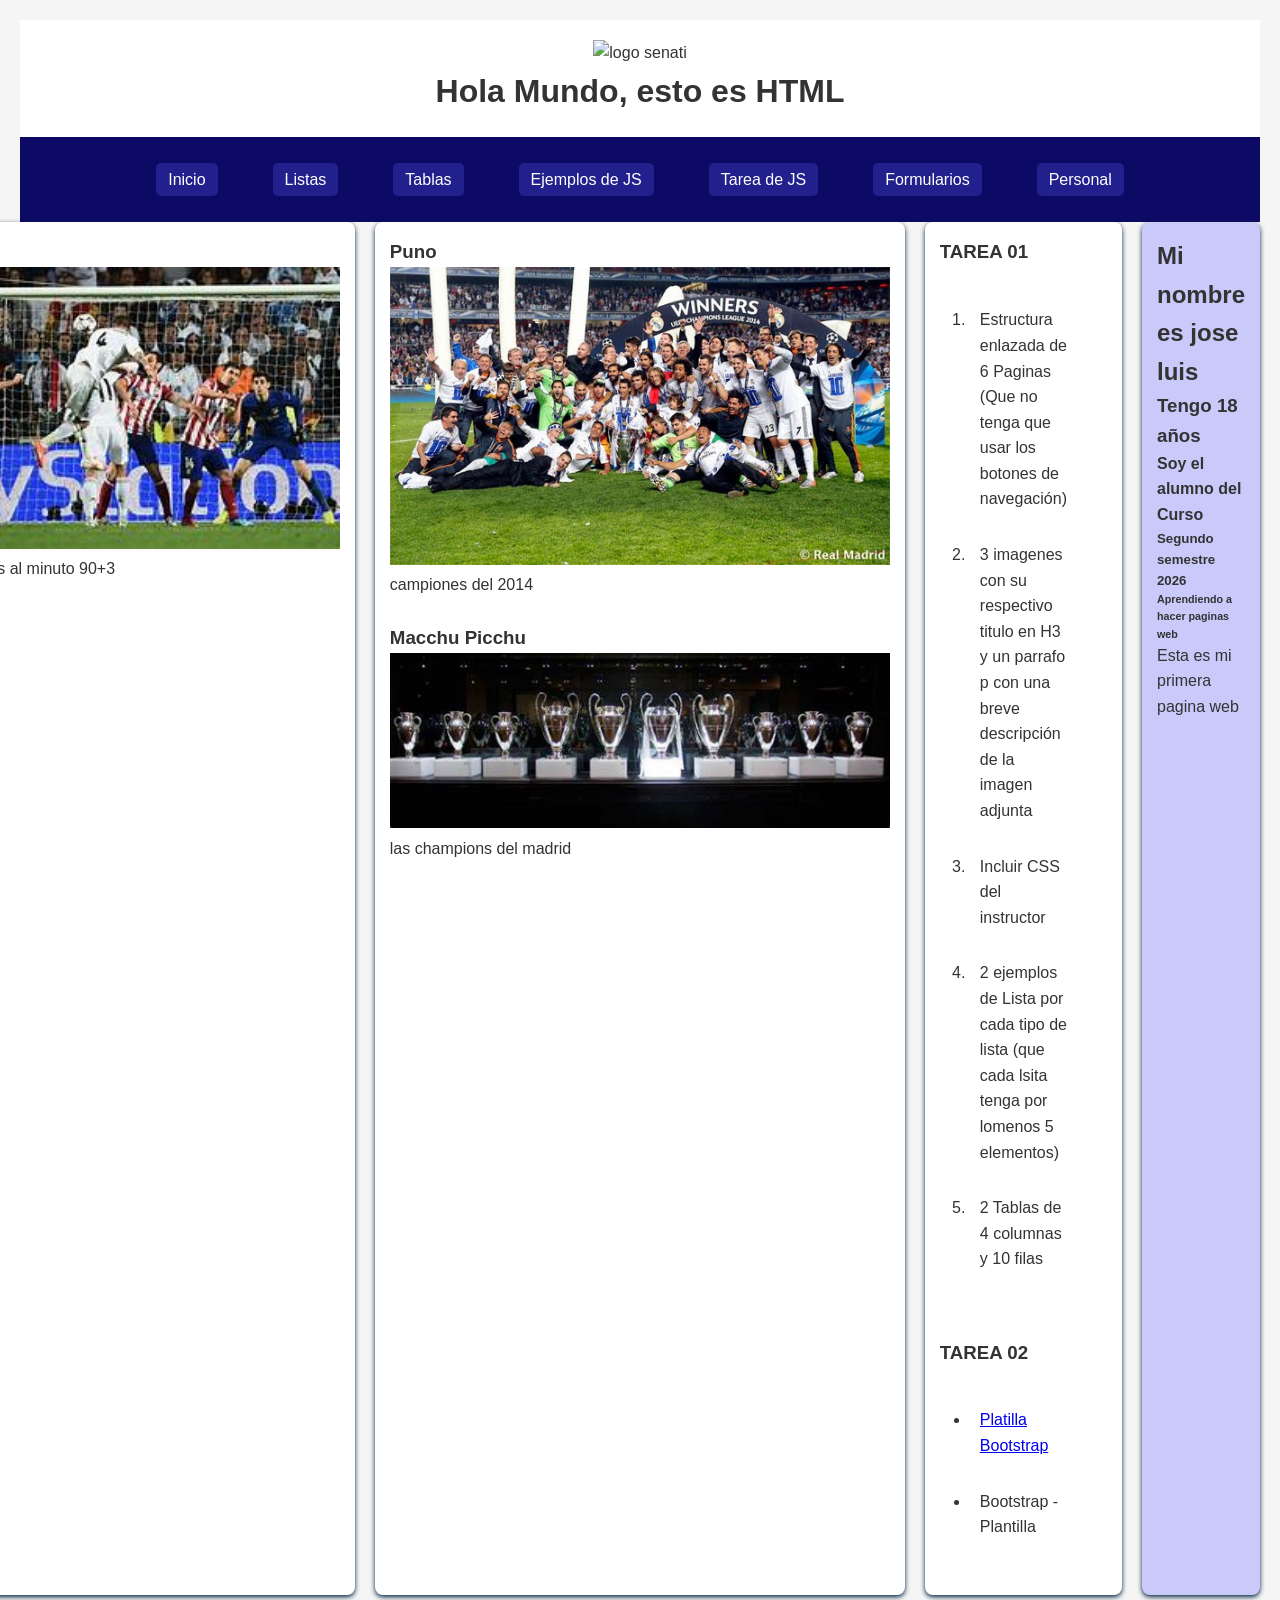
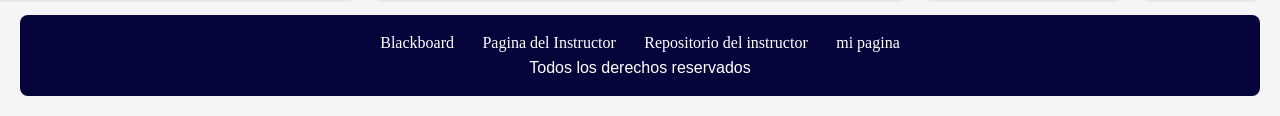
==== index.html @ 8f90e752 "cambios" ====
<!DOCTYPE html>
<html lang="es">
  <head>
    <link rel="icon" href="images/logo.png" />
    <link rel="stylesheet" href="css/estilo.css">
    <title>Mi Primera Pagina Web</title>
  </head>

  <body>
    <header>
      <img src="images/logo.png" alt="logo senati" >
      <h1>Hola Mundo, esto es HTML</h1>
    </header>
    <nav>
      <ul>
        <li><a href="index.html">Inicio</a></li>
        <li><a href="segunda.html">Listas</a></li>
        <li><a href="tercer.html">Tablas</a></li>
        <li><a href="cuarta.html">Ejemplos de JS</a></li>
        <li><a href="quinta.html">Tarea de JS</a></li>
        <li><a href="sexta.html">Formularios</a></li>
        <li><a href="tarea2/index.html">Personal</a></li>
      </ul>
    </nav>
    <section>
      <article>
      </article>
      <article>
        <h3>Senati</h3>
        <img src="imagenia/OIP.jpg" alt="">
        <p>cabeza de segio ramos al minuto 90+3</p>
      </article>
      <article>
        <h3>Puno</h3>
        <img src="imagenia/Real-Madrid-Campeones-2014.jpg" alt="">
        <p>campiones del 2014</p>
        <br>
        <h3>Macchu Picchu</h3>
        <img src="imagenia/champion-numero-diez.jpg" alt="">
        <p>las champions del madrid</p>
      </article>
      
      <article>
        <h3>TAREA 01</h3>
        <ol>
          <li>Estructura enlazada de 6 Paginas (Que no tenga que usar los botones de navegación)</li>
          <li>3 imagenes con su respectivo titulo en H3 y un parrafo p con una breve descripción de la imagen adjunta  </li>
          <li>Incluir CSS del instructor</li>
          <li> 2 ejemplos de Lista por cada tipo de lista (que cada lsita tenga por lomenos 5 elementos)</li>
          <li>2 Tablas de 4 columnas y 10 filas</li>
        </ol>
                 <br>
          <h3>TAREA 02</h3>
        <ul>
          <li><a href="https://startbootstrap.com/previews/freelancer#google_vignette">Platilla Bootstrap</a></li>
          <LI>Bootstrap - Plantilla</LI>
        </ul>
      </article>
           
      <aside>
        <h2>Mi nombre es jose luis</h2>
        <h3>Tengo 18 años</h3>
        <h4>Soy el alumno del Curso</h4>
        <h5>Segundo semestre 2026</h5>
        <h6>Aprendiendo a hacer paginas web</h6>
        <p>Esta es mi primera pagina web</p>
      </aside>
    </section>
    <footer>
      <a href="https://senati.blackboard.com/" target="_blank">Blackboard</a>
      <a href="https://arnoldbgq.github.io/instructorGonzalez/">Pagina del Instructor</a>
      <a href="https://github.com/arnoldbgq/instructorGonzalez" target="_blank">Repositorio del instructor</a>

      <a href="https://luisflores2007-prog.github.io/joseluishuanacuniflores/">mi pagina</a>
      <p>Todos los derechos reservados</p>
    </footer>
  </body>
</html>
---- css/estilo.css ----
*{
    margin: 0;
    padding: 0;
    box-sizing: border-box;
    font-family: 'Lucida Sans', 'Lucida Sans Regular', 'Lucida Grande', 'Lucida Sans Unicode', Geneva, Verdana, sans-serif;
}

body {
    justify-content: flex-end;
    background-color: #f5f5f5;
    color: #333;
    line-height: 1.6;
    padding:20px
}
header{
    text-align:center;
    padding: 20px;
    background-color: white;
}
nav{
    background-color: #0c0a64;
    padding: 10px;

}
nav ul{
    display: flex;
    list-style: none;
    justify-content: center;
    gap: 15px;
}
nav ul li a{
    text-decoration: none;
    color: white;
    background-color: #22208d;
    padding: 8px 12px;
    border-radius: 5px;
    transition: background-color 0,7s;
}
nav ul li a:hover{
    background-color: #393888;
    border-radius: 10px;
    color: rgb(223, 213, 126);
}
section{
    justify-content: flex-end;
    display: flex;
    flex-direction: row;
    gap: 20px;
    margin-bottom: 20px;
}
article{
    flex: 2;
    background-color: white;
    padding: 15px;
    border-radius: 8px;
    box-shadow: 0 2px 5px #022442;
}
article ul, ol, dl, li{
    padding: 10px;
    margin: 10px;
}
article img{
    width: 500px;
}
aside{
    justify-content: center;
    flex: 1;
    background-color: rgb(201, 201, 250);
    padding: 15px;
    border-radius: 8px;
    box-shadow: 0 2px 5px #022442;
}
footer{
    text-align: center;
    padding: 15px;
    background-color: #06053b;
    color: white;
    border-radius: 8px;
    margin-top: 20px;
}
footer a{
    color: white;
    text-decoration: none;
    font-family: Georgia, 'Times New Roman', Times, serif;
    padding: 8px 12px;
    flex: 2;
}
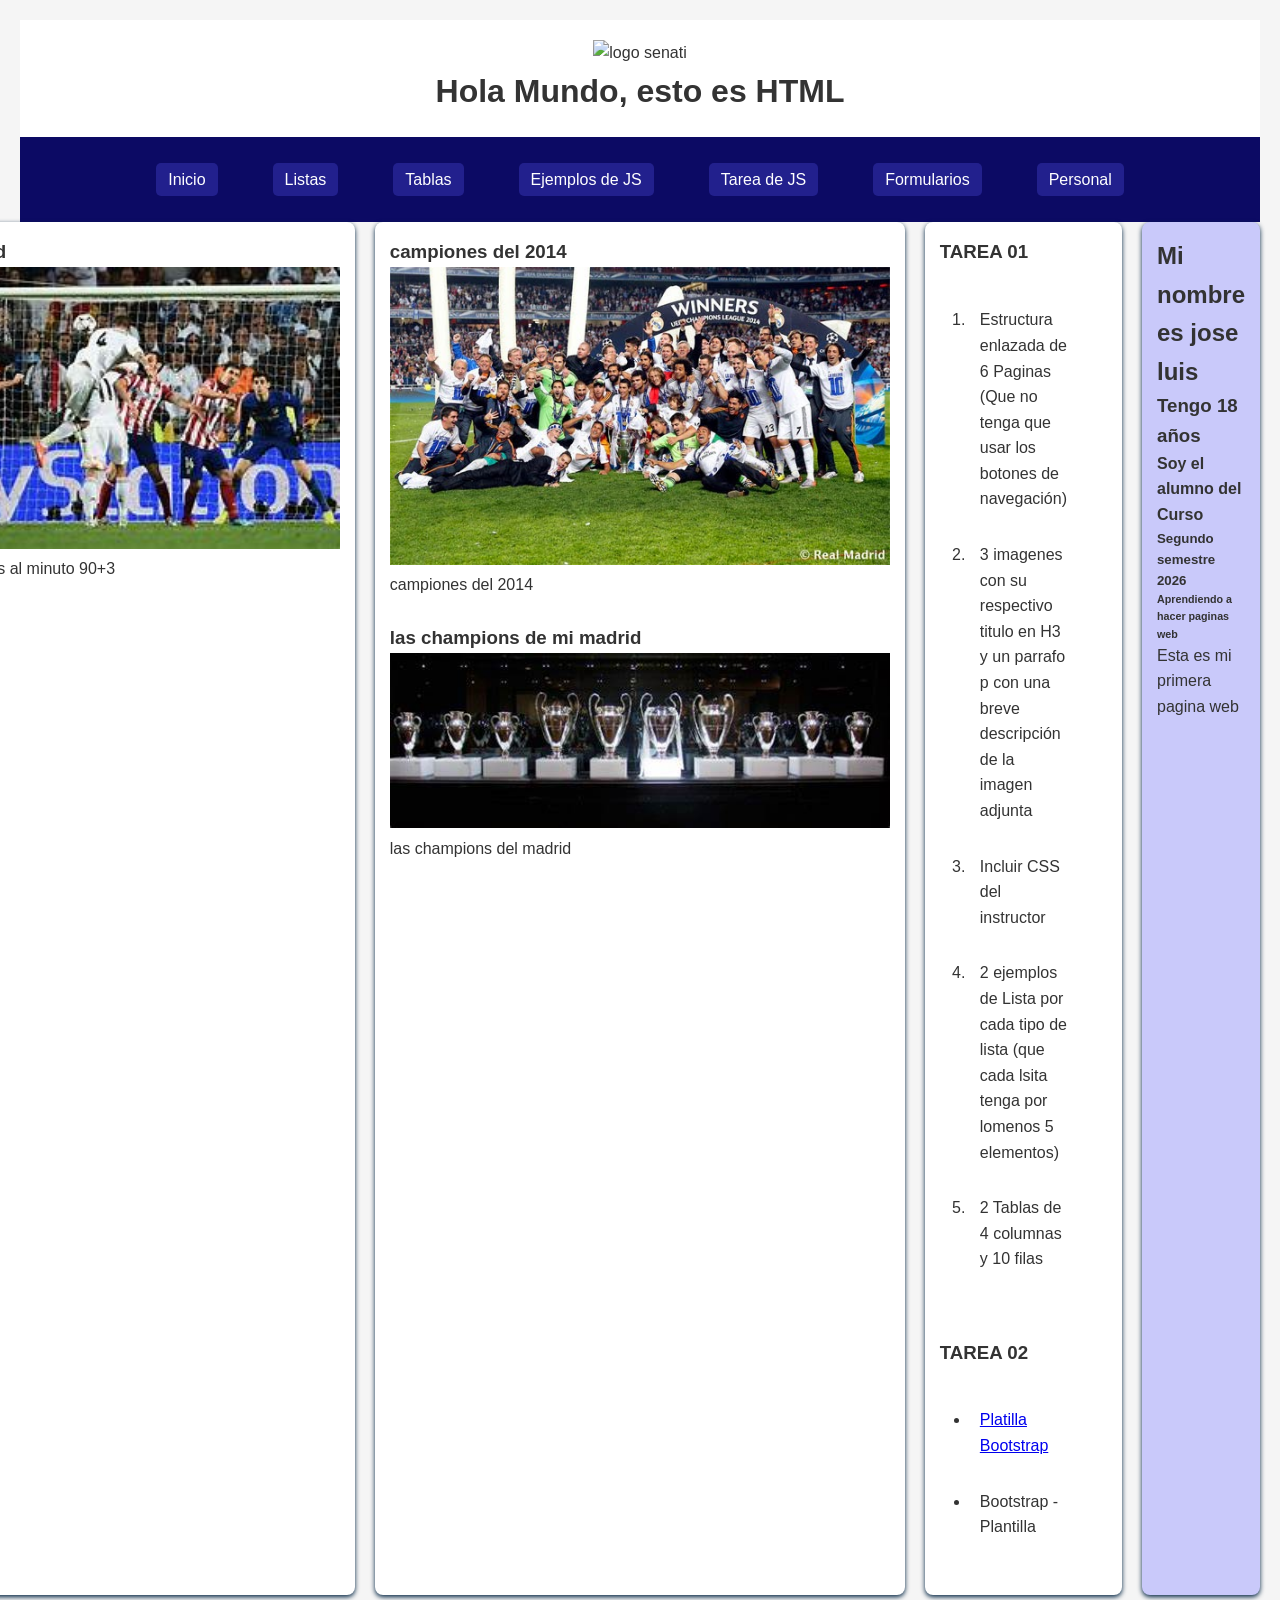
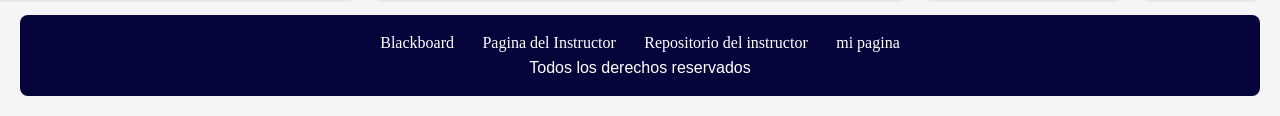
==== commit 93d76e30: "cambio" ====
--- a/index.html
+++ b/index.html
@@ -26,16 +26,16 @@
       <article>
       </article>
       <article>
-        <h3>Senati</h3>
+        <h3>gol del real madrid</h3>
         <img src="imagenia/OIP.jpg" alt="">
         <p>cabeza de segio ramos al minuto 90+3</p>
       </article>
       <article>
-        <h3>Puno</h3>
+        <h3>campiones del 2014</h3>
         <img src="imagenia/Real-Madrid-Campeones-2014.jpg" alt="">
         <p>campiones del 2014</p>
         <br>
-        <h3>Macchu Picchu</h3>
+        <h3>las champions de mi madrid</h3>
         <img src="imagenia/champion-numero-diez.jpg" alt="">
         <p>las champions del madrid</p>
       </article>
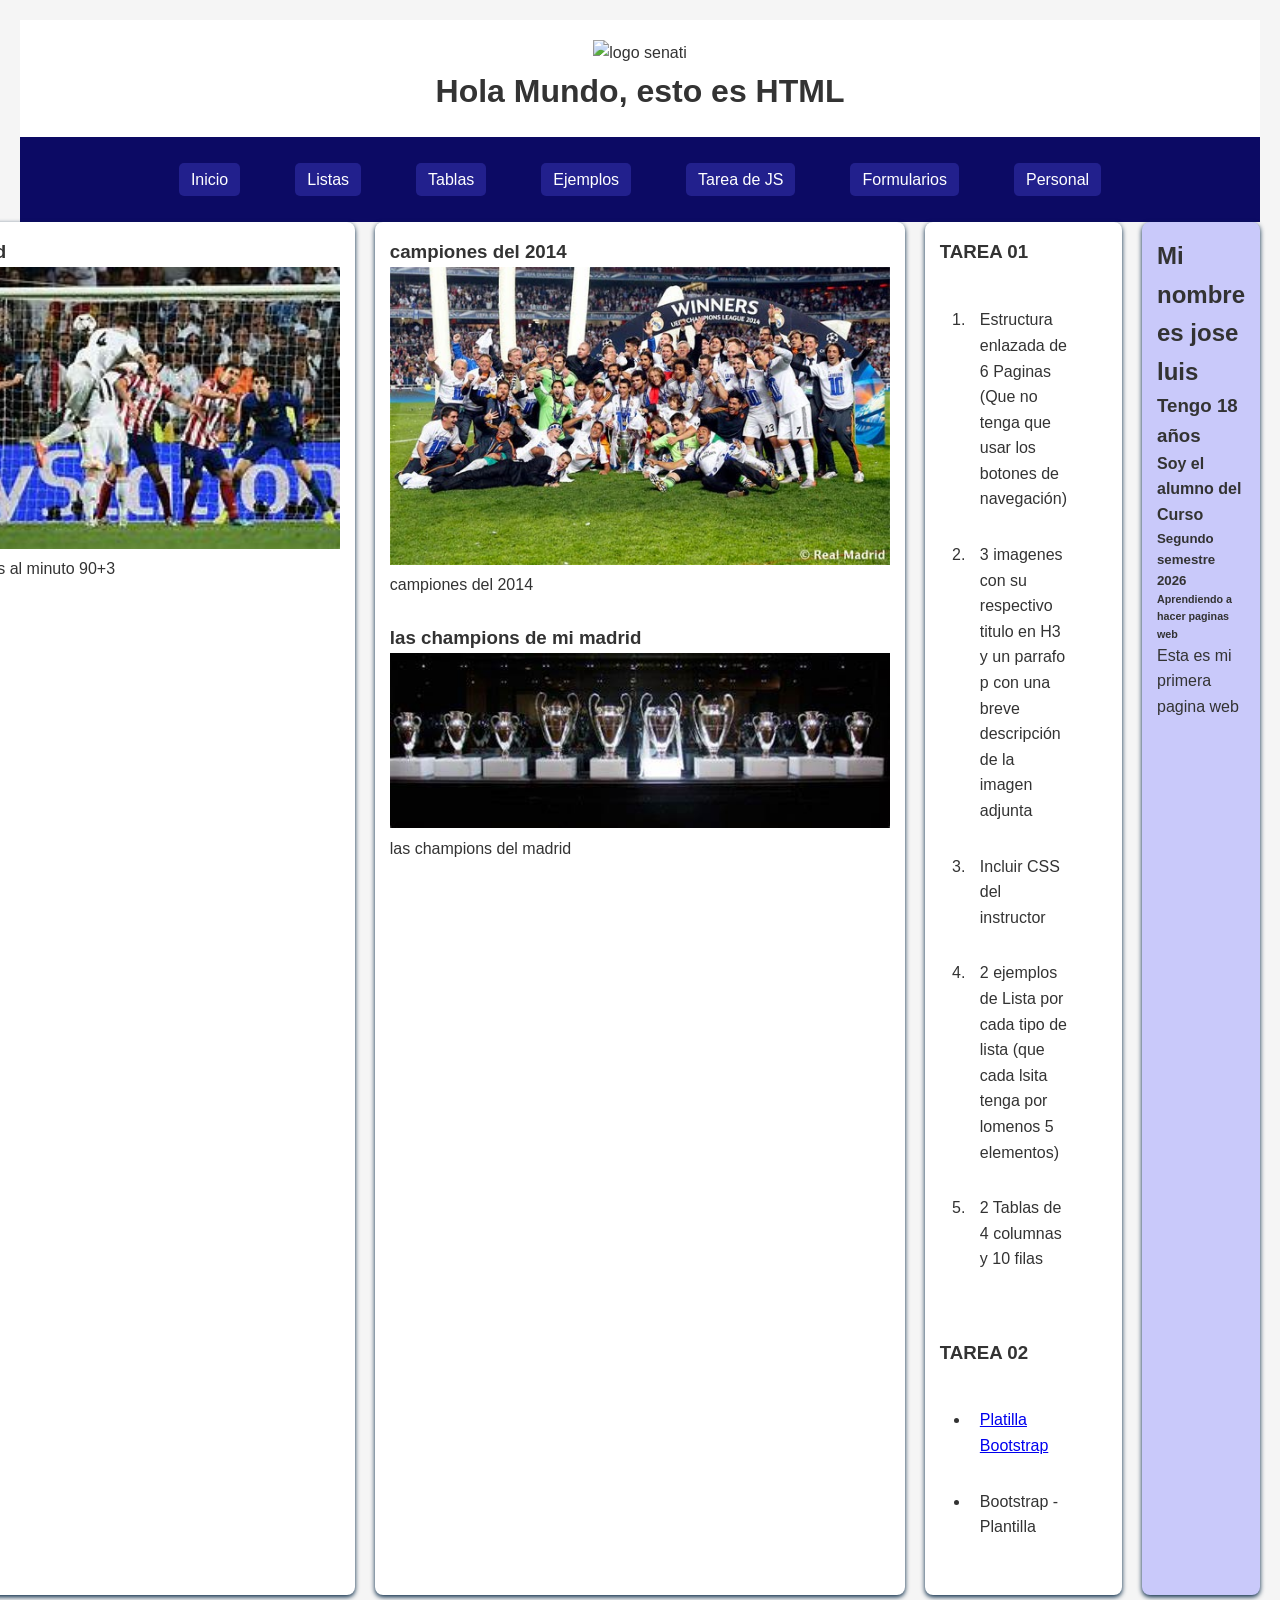
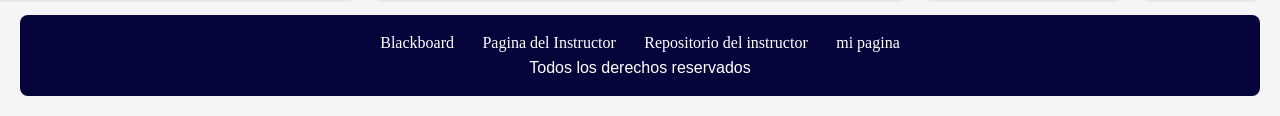
==== commit 75497ca0: "cambio" ====
--- a/index.html
+++ b/index.html
@@ -1,7 +1,7 @@
 <!DOCTYPE html>
 <html lang="es">
   <head>
-    <link rel="icon" href="images/logo.png" />
+    <link rel="icon" href="imagenia/OIP.webp" />
     <link rel="stylesheet" href="css/estilo.css">
     <title>Mi Primera Pagina Web</title>
   </head>
@@ -16,7 +16,7 @@
         <li><a href="index.html">Inicio</a></li>
         <li><a href="segunda.html">Listas</a></li>
         <li><a href="tercer.html">Tablas</a></li>
-        <li><a href="cuarta.html">Ejemplos de JS</a></li>
+        <li><a href="cuarta.html">Ejemplos </a></li>
         <li><a href="quinta.html">Tarea de JS</a></li>
         <li><a href="sexta.html">Formularios</a></li>
         <li><a href="tarea2/index.html">Personal</a></li>
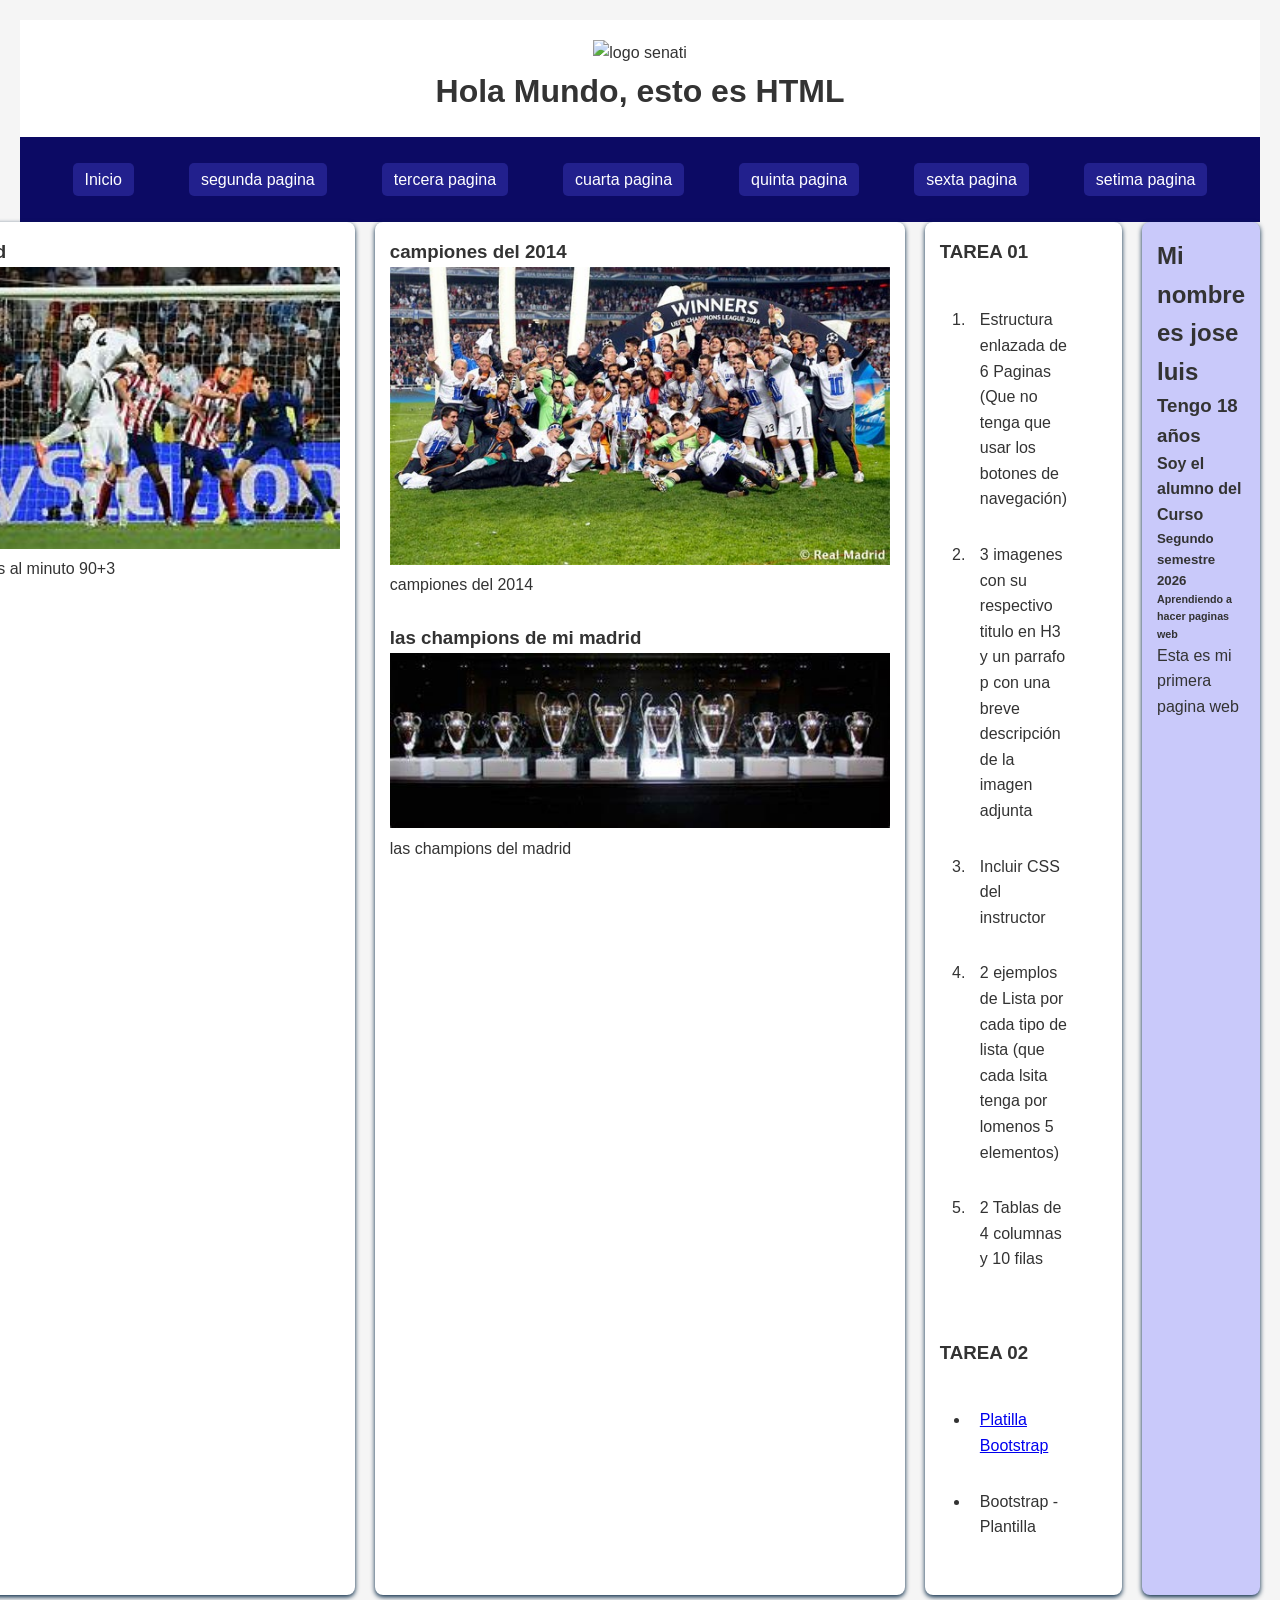
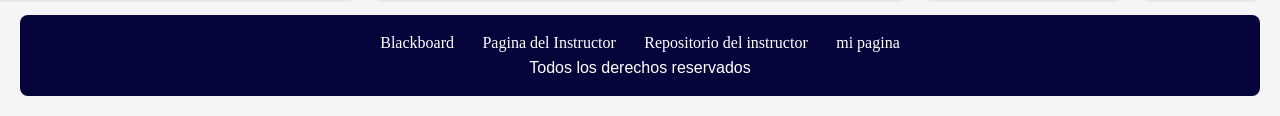
==== commit b67d7e24: "cambio" ====
--- a/index.html
+++ b/index.html
@@ -14,12 +14,12 @@
     <nav>
       <ul>
         <li><a href="index.html">Inicio</a></li>
-        <li><a href="segunda.html">Listas</a></li>
-        <li><a href="tercer.html">Tablas</a></li>
-        <li><a href="cuarta.html">Ejemplos </a></li>
-        <li><a href="quinta.html">Tarea de JS</a></li>
-        <li><a href="sexta.html">Formularios</a></li>
-        <li><a href="tarea2/index.html">Personal</a></li>
+        <li><a href="segunda.html">segunda pagina</a></li>
+        <li><a href="tercer.html">tercera pagina</a></li>
+        <li><a href="cuarta.html">cuarta pagina</a></li>
+        <li><a href="quinta.html">quinta pagina</a></li>
+        <li><a href="sexta.html">sexta pagina</a></li>
+        <li><a href="tarea2/index.html">setima pagina</a></li>
       </ul>
     </nav>
     <section>
@@ -70,7 +70,6 @@
       <a href="https://senati.blackboard.com/" target="_blank">Blackboard</a>
       <a href="https://arnoldbgq.github.io/instructorGonzalez/">Pagina del Instructor</a>
       <a href="https://github.com/arnoldbgq/instructorGonzalez" target="_blank">Repositorio del instructor</a>
-
       <a href="https://luisflores2007-prog.github.io/joseluishuanacuniflores/">mi pagina</a>
       <p>Todos los derechos reservados</p>
     </footer>
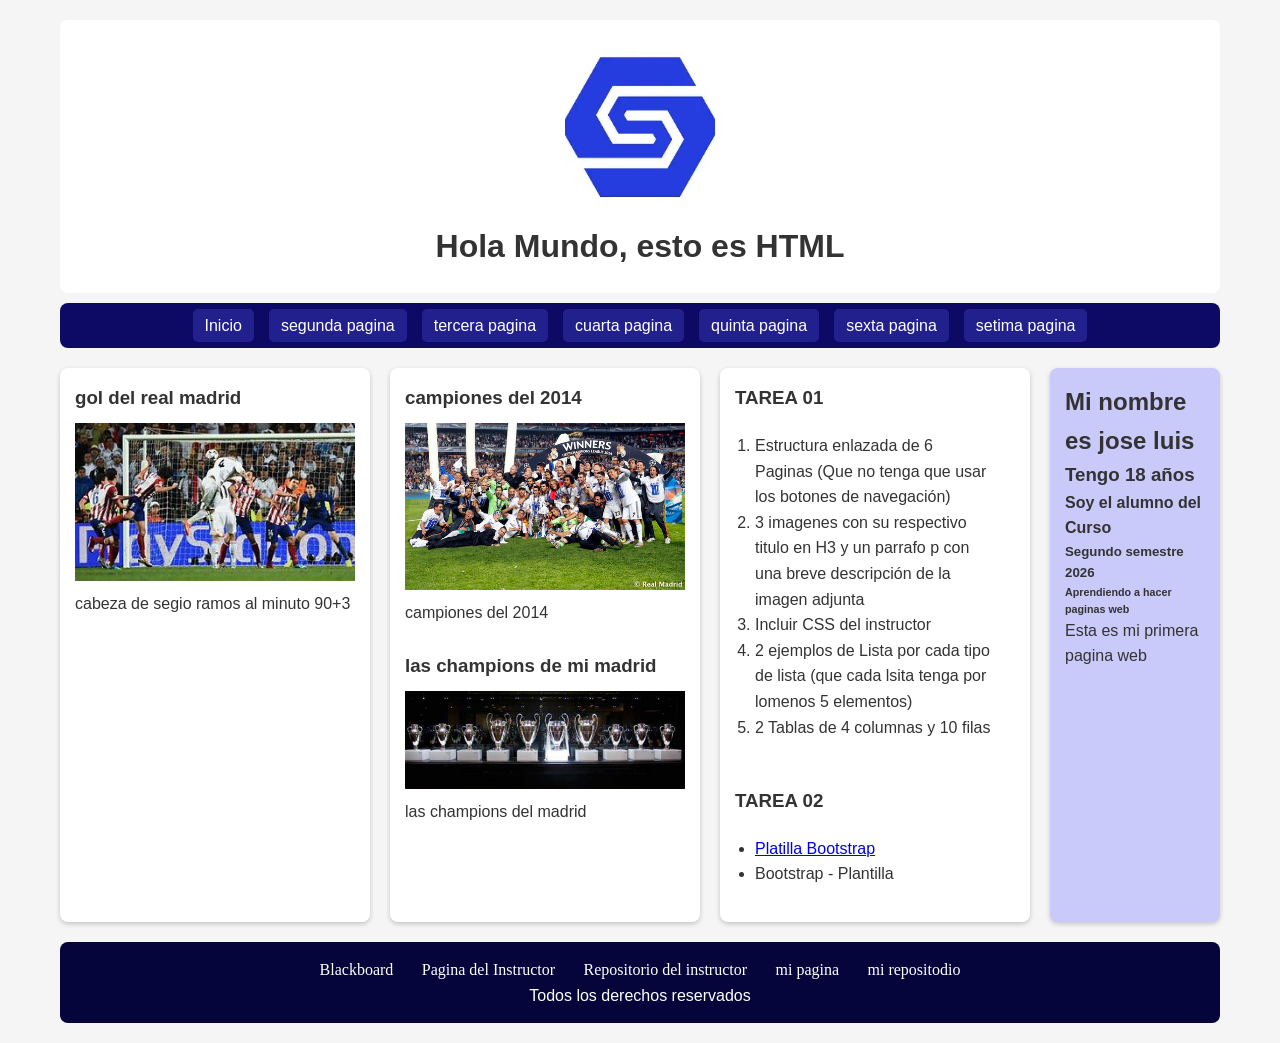
==== commit 8722cbb0: "jibohhjk" ====
--- a/index.html
+++ b/index.html
@@ -8,7 +8,7 @@
 
   <body>
     <header>
-      <img src="images/logo.png" alt="logo senati" >
+      <img src="imagenia/OIP.webp" alt="logo senati" >
       <h1>Hola Mundo, esto es HTML</h1>
     </header>
     <nav>
@@ -23,8 +23,6 @@
       </ul>
     </nav>
     <section>
-      <article>
-      </article>
       <article>
         <h3>gol del real madrid</h3>
         <img src="imagenia/OIP.jpg" alt="">
@@ -71,6 +69,7 @@
       <a href="https://arnoldbgq.github.io/instructorGonzalez/">Pagina del Instructor</a>
       <a href="https://github.com/arnoldbgq/instructorGonzalez" target="_blank">Repositorio del instructor</a>
       <a href="https://luisflores2007-prog.github.io/joseluishuanacuniflores/">mi pagina</a>
+      <a href="https://github.dev/luisflores2007-prog/joseluishuanacuniflores/blob/main/index.html">mi repositodio</a>
       <p>Todos los derechos reservados</p>
     </footer>
   </body>
--- a/css/estilo.css
+++ b/css/estilo.css
@@ -1,76 +1,150 @@
+/* RESET GENERAL */
 *{
     margin: 0;
     padding: 0;
     box-sizing: border-box;
-    font-family: 'Lucida Sans', 'Lucida Sans Regular', 'Lucida Grande', 'Lucida Sans Unicode', Geneva, Verdana, sans-serif;
+    font-family: 'Lucida Sans', 'Lucida Sans Regular', 'Lucida Grande', 
+                 'Lucida Sans Unicode', Geneva, Verdana, sans-serif;
 }
 
+/* BODY */
 body {
-    justify-content: flex-end;
     background-color: #f5f5f5;
     color: #333;
     line-height: 1.6;
-    padding:20px
+    padding: 20px;
+
+    max-width: 1200px;
+    margin: auto;
 }
+
+/* HEADER */
 header{
-    text-align:center;
+    text-align: center;
     padding: 20px;
     background-color: white;
+    border-radius: 8px;
+    margin-bottom: 10px;
 }
+
+header img{
+    width: 150px;
+}
+
+/* NAV */
 nav{
     background-color: #0c0a64;
     padding: 10px;
+    border-radius: 8px;
+}
 
-}
 nav ul{
     display: flex;
     list-style: none;
     justify-content: center;
     gap: 15px;
+    flex-wrap: wrap; /* mejora responsive */
 }
+
 nav ul li a{
     text-decoration: none;
     color: white;
     background-color: #22208d;
     padding: 8px 12px;
     border-radius: 5px;
-    transition: background-color 0,7s;
+    transition: all 0.3s ease; /* corregido */
 }
+#Entregable{
+     text-decoration: none;
+    color: rgb(255, 255, 255);
+    background-color: #1a8561;
+    padding: 8px 12px;
+    border-radius: 5px;
+    transition: all 0.3s ease;
+}
+
 nav ul li a:hover{
     background-color: #393888;
     border-radius: 10px;
     color: rgb(223, 213, 126);
+    transform: scale(1.05);
 }
+
+/* SECCIÓN PRINCIPAL */
 section{
-    justify-content: flex-end;
     display: flex;
     flex-direction: row;
     gap: 20px;
-    margin-bottom: 20px;
+    margin: 20px 0;
 }
+
+/* ARTICLE */
 article{
     flex: 2;
     background-color: white;
     padding: 15px;
     border-radius: 8px;
-    box-shadow: 0 2px 5px #022442;
+    box-shadow: 0 2px 5px rgba(0,0,0,0.2); /* mejorado */
 }
-article ul, ol, dl, li{
+
+article ul, 
+article ol, 
+article dl{
     padding: 10px;
     margin: 10px;
 }
+
+article dl dt{
+    font-weight: bold;
+}
+article dl dd{
+    font-weight: lighter;
+    margin-left: 10px;
+}
+
+
+/* IMÁGENES RESPONSIVE */
 article img{
-    width: 500px;
+    width: 100%;
+    max-width: 500px;
+    height: auto;
+    display: block;
+    margin: 10px auto;
 }
+
+/* TABLAS */
+article table {
+    width: 100%;
+    border-collapse: collapse;
+    background-color: #f2f3d8;
+    margin-top: 10px;
+
+}
+
+article table th{
+    color: #f2f3d8;
+    background-color: #44461e;
+}
+
+article table th, 
+article table td{
+    border: 1px solid;
+    padding: 8px;
+    text-align: center;
+}
+
+/* ASIDE */
 aside{
-    justify-content: center;
     flex: 1;
     background-color: rgb(201, 201, 250);
     padding: 15px;
     border-radius: 8px;
-    box-shadow: 0 2px 5px #022442;
+    box-shadow: 0 2px 5px rgba(0,0,0,0.2);
 }
+
+/* FOOTER */
 footer{
+    
     text-align: center;
     padding: 15px;
     background-color: #06053b;
@@ -78,10 +152,44 @@
     border-radius: 8px;
     margin-top: 20px;
 }
+
 footer a{
     color: white;
     text-decoration: none;
     font-family: Georgia, 'Times New Roman', Times, serif;
     padding: 8px 12px;
-    flex: 2;
+}
+
+/* ========================= */
+/* 📱 RESPONSIVE DESIGN */
+/* ========================= */
+
+@media (max-width: 768px){
+
+    /* Sección en columna */
+    section{
+        flex-direction: column;
+    }
+
+    /* Menú más compacto */
+    nav ul{
+        flex-direction: column;
+        align-items: center;
+    }
+
+    nav ul li a{
+        display: block;
+        width: 100%;
+        text-align: center;
+    }
+
+    /* Imágenes adaptables */
+    article img{
+        max-width: 100%;
+    }
+
+    /* Ajuste de texto */
+    body{
+        padding: 10px;
+    }
 }
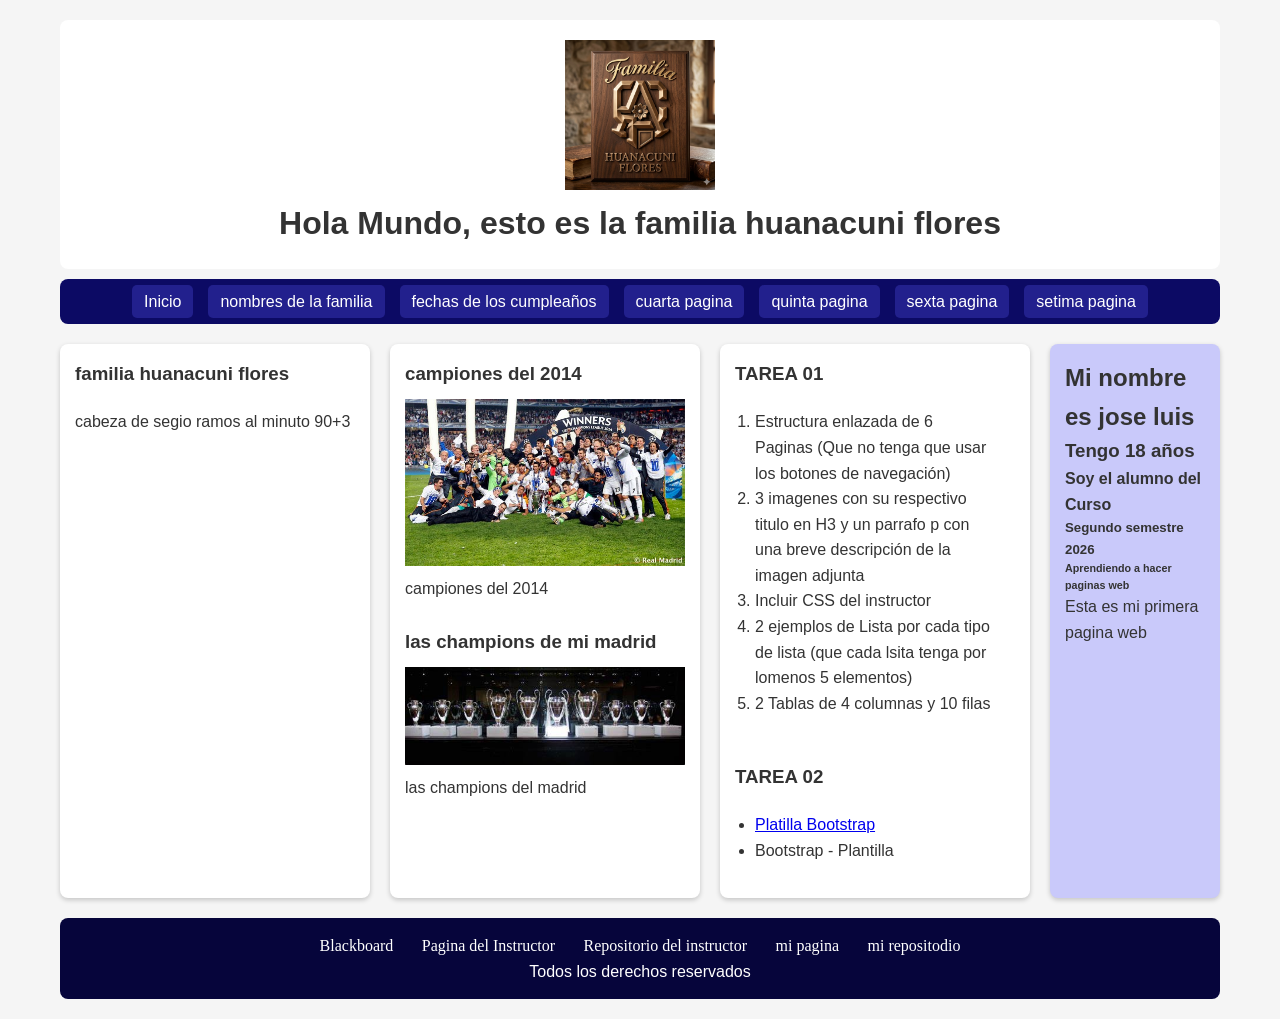
==== commit 6488982a: "hvhgvhjbjk" ====
--- a/index.html
+++ b/index.html
@@ -1,21 +1,21 @@
 <!DOCTYPE html>
 <html lang="es">
   <head>
-    <link rel="icon" href="imagenia/OIP.webp" />
+    <link rel="icon" href="imagenia/Gemini_Generated_Image_4fxva94fxva94fxv.png" />
     <link rel="stylesheet" href="css/estilo.css">
     <title>Mi Primera Pagina Web</title>
   </head>
 
   <body>
     <header>
-      <img src="imagenia/OIP.webp" alt="logo senati" >
-      <h1>Hola Mundo, esto es HTML</h1>
+      <img src="imagenia/Gemini_Generated_Image_4fxva94fxva94fxv.png" alt="logo senati" >
+      <h1>Hola Mundo, esto es la familia huanacuni flores</h1>
     </header>
     <nav>
       <ul>
         <li><a href="index.html">Inicio</a></li>
-        <li><a href="segunda.html">segunda pagina</a></li>
-        <li><a href="tercer.html">tercera pagina</a></li>
+        <li><a href="segunda.html">nombres de la familia</a></li>
+        <li><a href="tercer.html">fechas de los cumpleaños</a></li>
         <li><a href="cuarta.html">cuarta pagina</a></li>
         <li><a href="quinta.html">quinta pagina</a></li>
         <li><a href="sexta.html">sexta pagina</a></li>
@@ -24,7 +24,7 @@
     </nav>
     <section>
       <article>
-        <h3>gol del real madrid</h3>
+        <h3>familia huanacuni flores</h3>
         <img src="imagenia/OIP.jpg" alt="">
         <p>cabeza de segio ramos al minuto 90+3</p>
       </article>
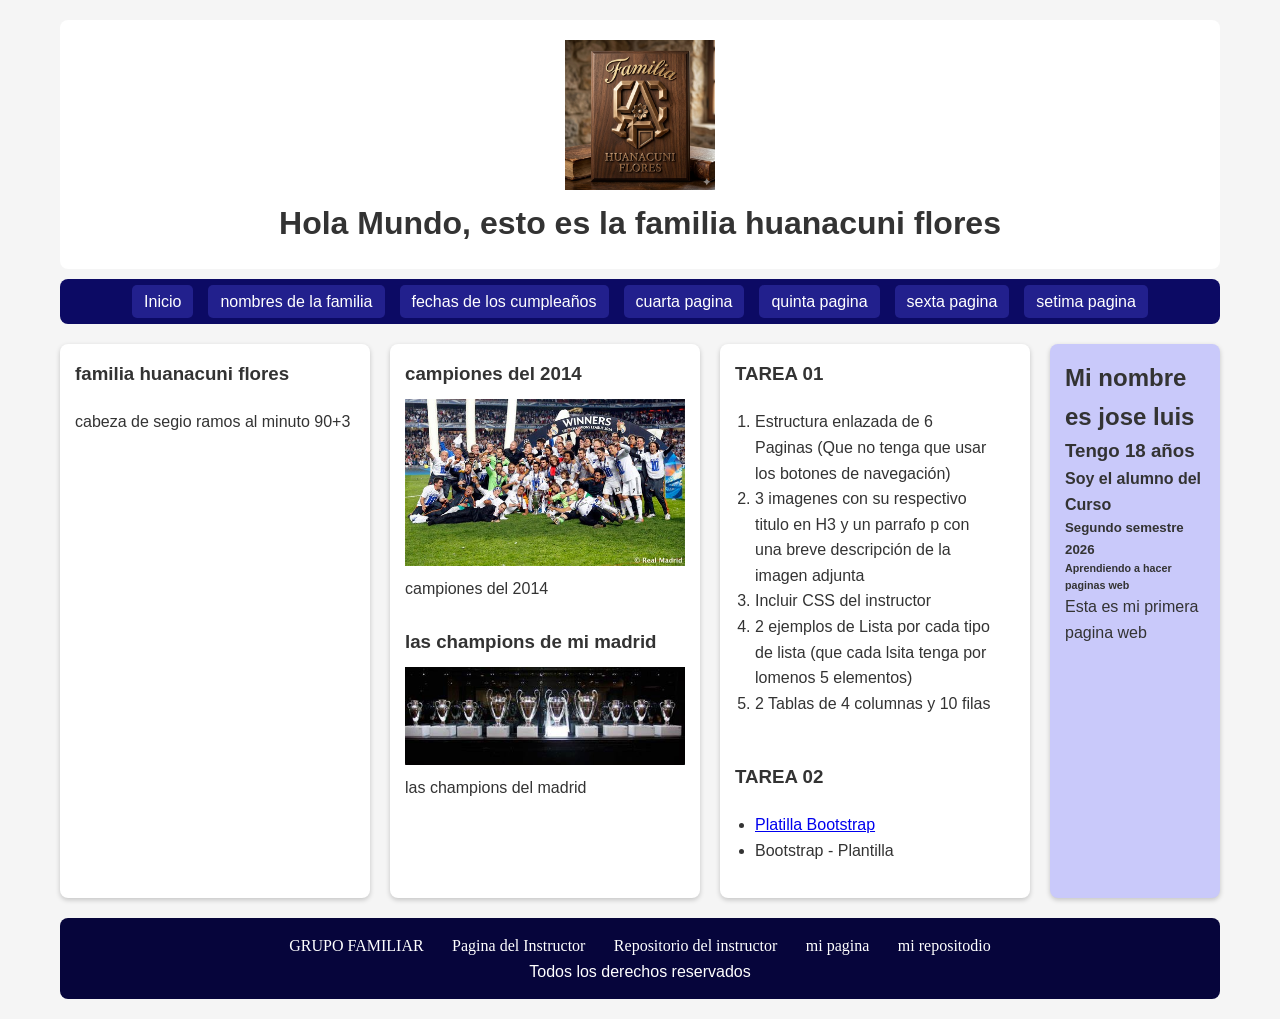
==== commit 60224d5e: "IBIBHJ" ====
--- a/index.html
+++ b/index.html
@@ -65,7 +65,7 @@
       </aside>
     </section>
     <footer>
-      <a href="https://senati.blackboard.com/" target="_blank">Blackboard</a>
+      <a href="https://chat.whatsapp.com/I5bLIEPvZzGGo3y0GHM789" target="_blank">GRUPO FAMILIAR</a>
       <a href="https://arnoldbgq.github.io/instructorGonzalez/">Pagina del Instructor</a>
       <a href="https://github.com/arnoldbgq/instructorGonzalez" target="_blank">Repositorio del instructor</a>
       <a href="https://luisflores2007-prog.github.io/joseluishuanacuniflores/">mi pagina</a>
